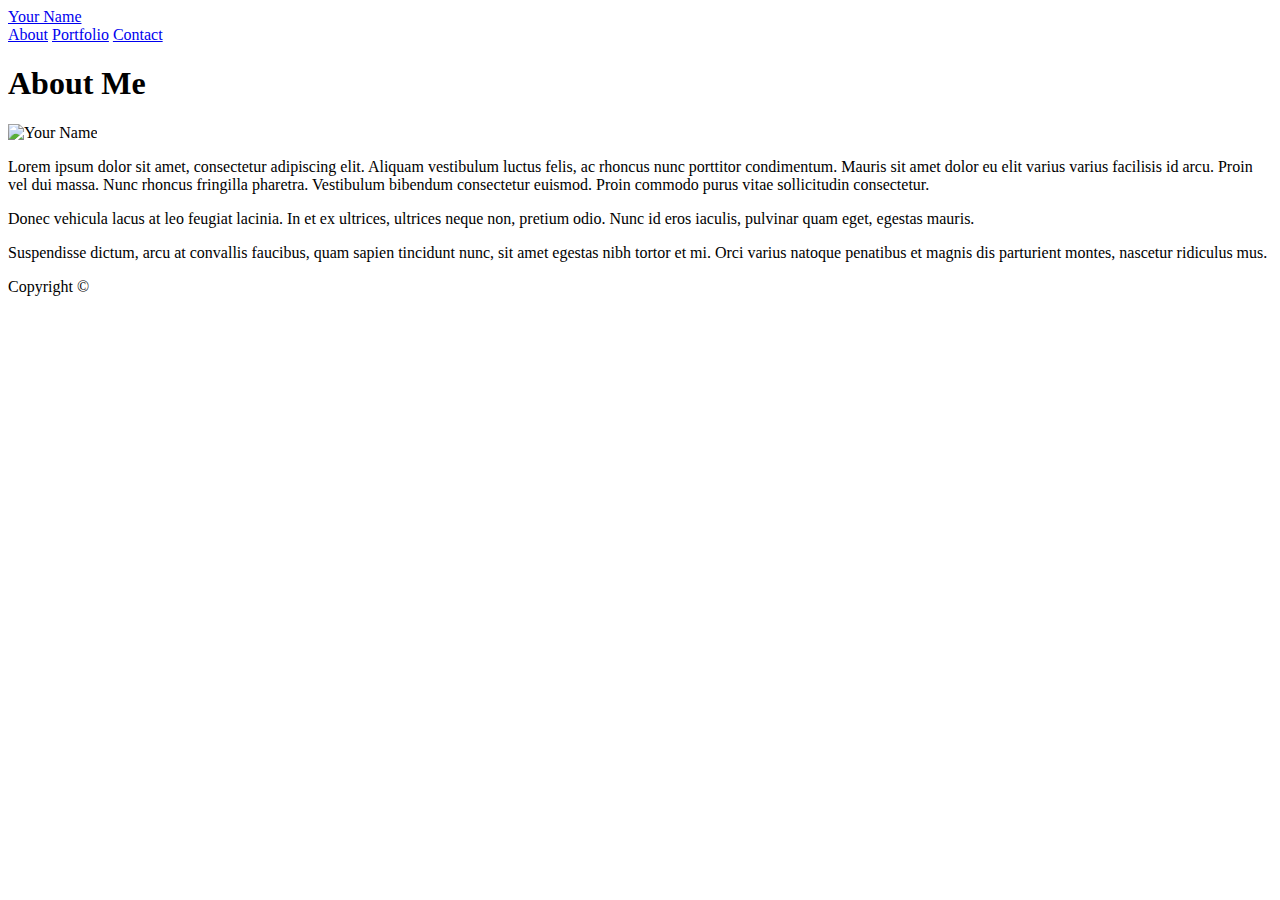
==== index.html @ ba22938f "WedUpdate" ====
<!doctype html>
<html lang="en-us">

<head>
  <meta charset="UTF-8">
  <title>About | Your Name</title>
  <link rel="stylesheet" type="text/css" href="assets/css/style.css">
</head>

<body>

  <header id="masthead">
    <div class="container">
      <a href="index.html" id="logo">Your Name</a>
      <nav>
        <a href="index.html">About</a>
        <a href="portfolio.html">Portfolio</a>
        <a href="contact.html">Contact</a>
      </nav>
    </div>
  </header>

  <div id="main-container" class="container">
    <section class="main-section">
      <h1>About Me</h1>

      <img src="assets/images/cat.jpg" class="auth-image" alt="Your Name">

      <p>Lorem ipsum dolor sit amet, consectetur adipiscing elit. Aliquam vestibulum luctus felis, ac rhoncus nunc porttitor condimentum. Mauris sit amet dolor eu elit varius varius facilisis id arcu. Proin vel dui massa. Nunc rhoncus fringilla pharetra. Vestibulum bibendum consectetur euismod. Proin commodo purus vitae sollicitudin consectetur.</p>

      <p>Donec vehicula lacus at leo feugiat lacinia. In et ex ultrices, ultrices neque non, pretium odio. Nunc id eros iaculis, pulvinar quam eget, egestas mauris.</p>

      <p>Suspendisse dictum, arcu at convallis faucibus, quam sapien tincidunt nunc, sit amet egestas nibh tortor et mi. Orci varius natoque penatibus et magnis dis parturient montes, nascetur ridiculus mus.</p>

    </section>

  </div>

  <footer>
    <div class="container">
      Copyright &copy; 
    </div>
  </footer>
</body>

</html>
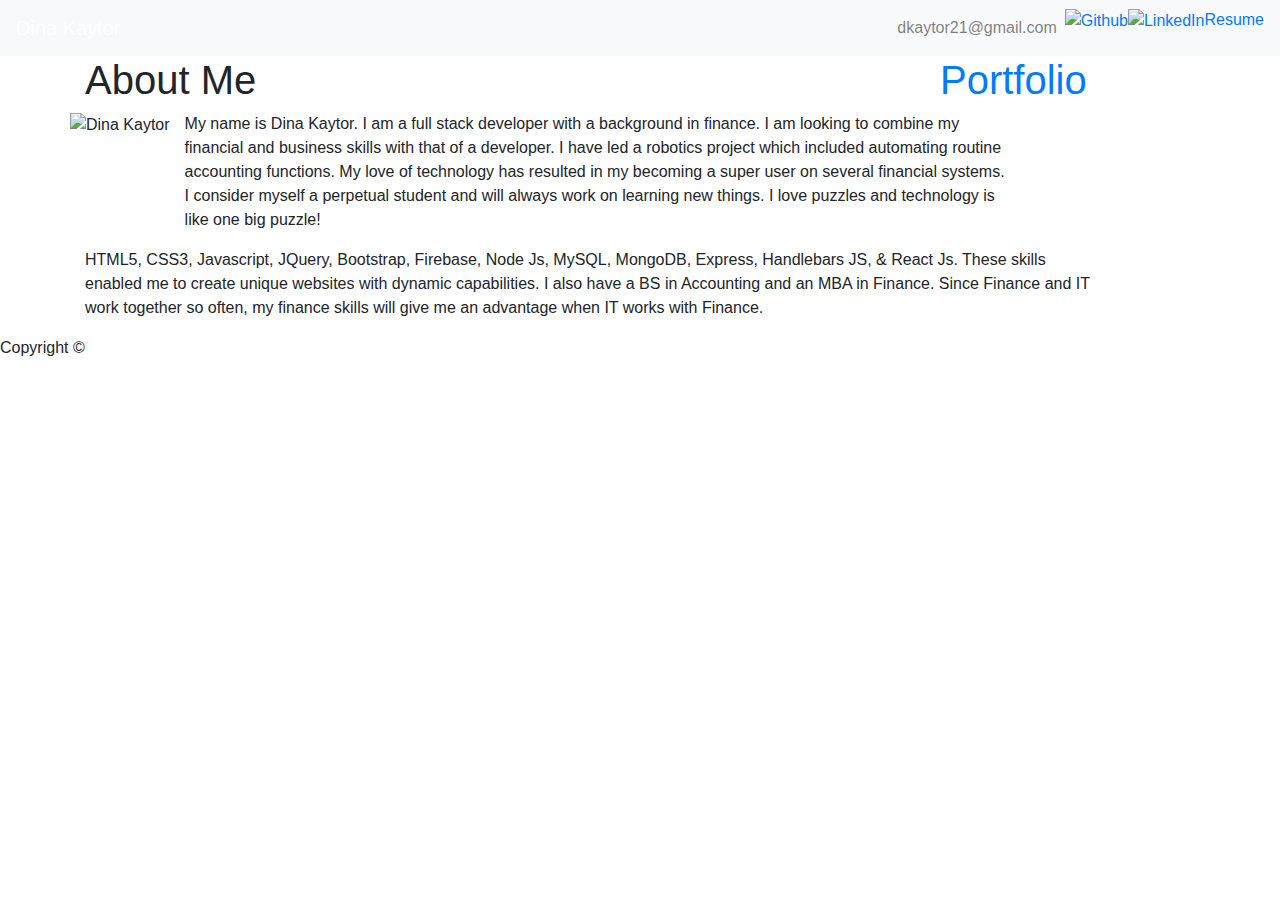
==== commit 02295bb8: "updated portfolio" ====
--- a/index.html
+++ b/index.html
@@ -3,44 +3,86 @@
 
 <head>
   <meta charset="UTF-8">
-  <title>About | Your Name</title>
-  <link rel="stylesheet" type="text/css" href="assets/css/style.css">
+  <title>About | Dina Kaytor</title>
+  <link rel="stylesheet" type="text/css" href="assets/css/resetCSS.css">
+  <link rel="stylesheet" href="https://maxcdn.bootstrapcdn.com/bootstrap/4.0.0/css/bootstrap.min.css">
+  <link rel="stylesheet" type="text/css" href="assets/css/BootstrapStyles.css">
 </head>
 
 <body>
 
-  <header id="masthead">
-    <div class="container">
-      <a href="index.html" id="logo">Your Name</a>
-      <nav>
-        <a href="index.html">About</a>
-        <a href="portfolio.html">Portfolio</a>
-        <a href="contact.html">Contact</a>
-      </nav>
+  <nav class="navbar navbar-expand-md navbar-light bg-light">
+    <a class="navbar-brand" href="#" style="color: #ffffff;">Dina Kaytor</a>
+    <button class="navbar-toggler" type="button" data-toggle="collapse" data-target="#navbarSupportedContent"
+      aria-controls="navbarSupportedContent" aria-expanded="false" aria-label="Toggle navigation">
+      <span class="navbar-toggler-icon"></span>
+    </button>
+    <div class="collapse navbar-collapse" id="navbarSupportedContent">
+      <ul class="navbar-nav ml-auto">
+          <li class="nav-item">
+              <a class="nav-link">dkaytor21@gmail.com</a>
+            </li>
+            <br>
+        <li class="nav-item">
+          <a href="https://github.com/Dkaytor" target="_blank">
+            <img src="assets/Images/GithubDK.png" alt="Github">
+          </a>
+          <br>
+        </li>
+        <li class="nav-item">
+          <a href="https://www.linkedin.com/in/dina-kaytor-7a31995/" target="_blank">
+            <img src="assets/Images/linkedIn.png" alt="LinkedIn" height=40 width=100>
+          </a>
+          <br>
+        </li>
+        <li class="nav-item">
+          <a href="DKaytor-resume.pdf" target="_blank">Resume</a>
+        </li>
+      </ul>
     </div>
-  </header>
+    </div>
+  </nav>
 
   <div id="main-container" class="container">
-    <section class="main-section">
-      <h1>About Me</h1>
-
-      <img src="assets/images/cat.jpg" class="auth-image" alt="Your Name">
-
-      <p>Lorem ipsum dolor sit amet, consectetur adipiscing elit. Aliquam vestibulum luctus felis, ac rhoncus nunc porttitor condimentum. Mauris sit amet dolor eu elit varius varius facilisis id arcu. Proin vel dui massa. Nunc rhoncus fringilla pharetra. Vestibulum bibendum consectetur euismod. Proin commodo purus vitae sollicitudin consectetur.</p>
-
-      <p>Donec vehicula lacus at leo feugiat lacinia. In et ex ultrices, ultrices neque non, pretium odio. Nunc id eros iaculis, pulvinar quam eget, egestas mauris.</p>
-
-      <p>Suspendisse dictum, arcu at convallis faucibus, quam sapien tincidunt nunc, sit amet egestas nibh tortor et mi. Orci varius natoque penatibus et magnis dis parturient montes, nascetur ridiculus mus.</p>
-
-    </section>
+    <div class="row">
+      <div class="col-md-9">
+        <h1>About Me</h1>
+      </div>
+      <div class="col-md-3">
+          <a href="portfolio.html"><h1>Portfolio</h1></a>
+        </div>
+    </div>
+    <div class="row">
+      <div class="col-md-2.5">
+        <div class="image">
+          <img src="assets/Images/Dina.jpg" class="auth-image" alt="Dina Kaytor" width=175 height=175>
+        </div>
+      </div>
+      <div class="col-md-9">
+        <p>My name is Dina Kaytor. I am a full stack developer with a background in finance. I am looking to combine my
+          financial and business skills with that of a developer. I have led a robotics project which included
+          automating routine accounting functions. My love of technology has resulted in my becoming a super user on
+          several financial systems. I consider myself a perpetual student and will always work on learning new things.
+          I love puzzles and technology is like one big puzzle!</p>
+      </div>
+    </div>
+    <div class="row">
+        <div class="col-md-0.5">
+            </div>
+            <div class="col-md-11">
+      <p>HTML5, CSS3, Javascript, JQuery, Bootstrap, Firebase, Node Js, MySQL, MongoDB, Express, Handlebars JS, & React
+        Js.
+        These skills enabled me to create unique websites with dynamic capabilities. I also have a BS in Accounting and
+        an MBA in Finance. Since Finance and IT work together so often, my finance skills will give me an advantage
+        when IT works with Finance.</p>
+        </div>
+    </div>
 
   </div>
 
   <footer>
-    <div class="container">
-      Copyright &copy; 
-    </div>
+    Copyright &copy;
   </footer>
 </body>
 
-</html>
+</html>